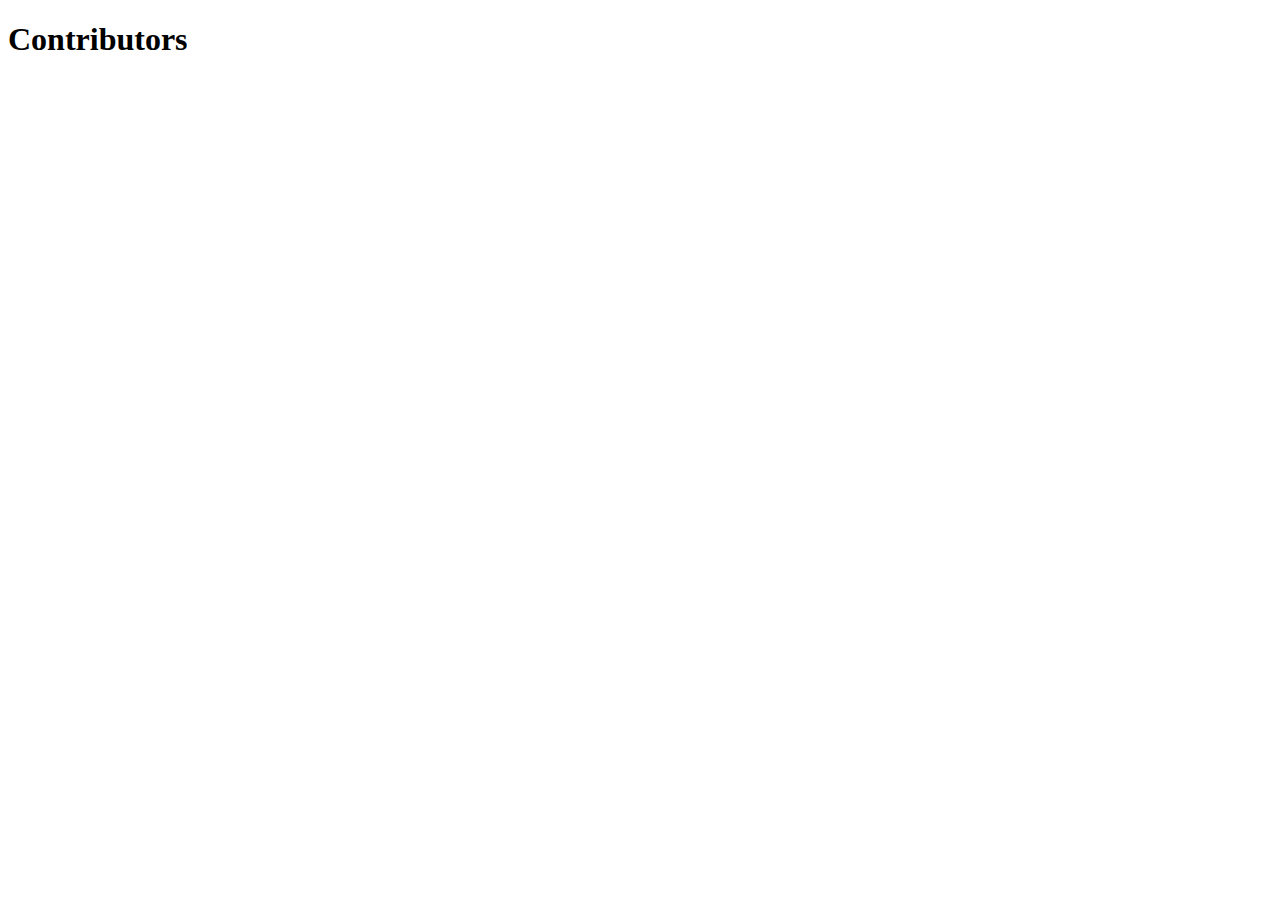
==== contributors.html @ 30679292 "first commit, files added to the project" ====
<!DOCTYPE html>
<html>
  <head>
  <meta charset="utf-8">
  <title>Contributors</title>
  <meta name="viewport" content="width=device-width,initial-scale=1">
</head>

<body>
  <h1>Contributors</h1>
</body></html>
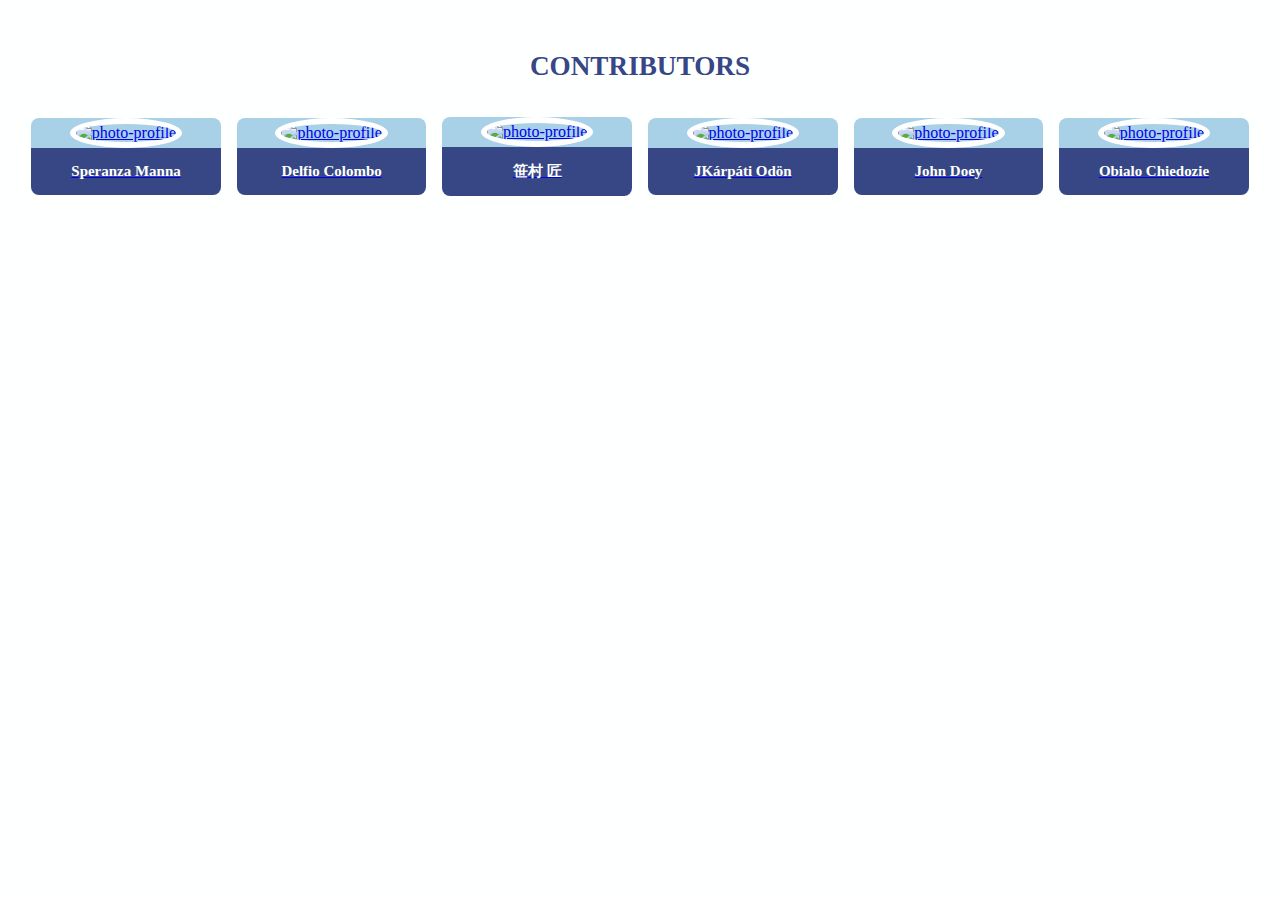
==== commit 1439fb52: "Change text instructions" ====
--- a/contributors.html
+++ b/contributors.html
@@ -1,11 +1,93 @@
 <!DOCTYPE html>
 <html>
-  <head>
+
+<head>
   <meta charset="utf-8">
   <title>Contributors</title>
   <meta name="viewport" content="width=device-width,initial-scale=1">
+  <link rel="stylesheet" href="./css/style.css">
+  <link rel="stylesheet" href="./css/media_queries.css">
 </head>
 
 <body>
-  <h1>Contributors</h1>
-</body></html>+  <h2>Contributors</h2>
+  <div id="contributors-cards-wrapper">
+
+    <!-- Contributon Start-->
+    <a href="#" class="card">
+      <div class="card-header">
+
+        <img src="https://robohash.org/1" alt="photo-profile">
+      </div>
+      <div class="card-title">
+        <h3>Speranza Manna</h3>
+      </div>
+    </a>
+    <!-- Contributor End-->
+
+    <!-- Contributon Start-->
+
+    <a target="_blank" href="#" class="card">
+      <div class="card-header">
+        <img src="https://robohash.org/2" alt="photo-profile">
+      </div>
+      <div class="card-title">
+        <h3>Delfio Colombo</h3>
+      </div>
+    </a>
+    <!-- Contributor End-->
+
+    <!-- Contributon Start-->
+
+    <a target="_blank" href="#" class="card">
+      <div class="card-header">
+        <img src="https://robohash.org/3" alt="photo-profile">
+      </div>
+      <div class="card-title">
+        <h3>笹村 匠</h3>
+      </div>
+    </a>
+    <!-- Contributor End-->
+
+    <!-- Contributon Start-->
+
+    <a target="_blank" href="#" class="card">
+      <div class="card-header">
+        <img src="https://robohash.org/4" alt="photo-profile">
+      </div>
+      <div class="card-title">
+        <h3>JKárpáti Odön</h3>
+      </div>
+    </a>
+    <!-- Contributor End-->
+
+    <!-- Contributon Start-->
+    <a target="_blank" href="#" class="card">
+      <div class="card-header">
+        <img src="https://robohash.org/5" alt="photo-profile">
+      </div>
+      <div class="card-title">
+        <h3>John Doey</h3>
+      </div>
+    </a>
+    <!-- Contributor End-->
+
+    <!-- Contributon Start-->
+    <a target="_blank" href="https://github.com/aitassou" class="card">
+      <div class="card-header">
+        <img src="https://robohash.org/6" alt="photo-profile">
+      </div>
+      <div class="card-title">
+        <h3>Obialo Chiedozie</h3>
+      </div>
+    </a>
+    <!-- Contributor End-->
+
+
+
+  </div>
+
+
+
+
+</body></html>
--- a/css/style.css
+++ b/css/style.css
@@ -0,0 +1,370 @@
+body {
+  background-color: #FEFFFF;
+}
+
+.container {
+  width: 100%;
+  margin: 0 auto;
+  padding: 0;
+}
+
+.parallax {
+  height: 100vh;
+  background-image: url("../img/caspar-camille-rubin-fPkvU7RDmCo-unsplash.jpg");
+  /* Create the parallax scrolling effect */
+  background-attachment: fixed;
+  background-position: top;
+  background-repeat: no-repeat;
+  background-size: cover;
+}
+
+header {
+  height: 100vh;
+
+  background: url("/img/caspar-camille-rubin-fPkvU7RDmCo-unsplash.jpg");
+  background-position: center;
+  background-repeat: no-repeat;
+  background-size: cover;
+  clip-path: polygon(0 0, 100% 0, 100% 91%, 0% 100%);
+
+
+}
+
+#nav {
+  display: -webkit-box;
+  display: -ms-flexbox;
+  display: flex;
+  -ms-flex-wrap: nowrap;
+  flex-wrap: nowrap;
+  -webkit-box-pack: justify;
+  -ms-flex-pack: justify;
+  justify-content: space-around;
+
+}
+
+#brand img {
+  width: 2.5rem;
+  height: auto;
+  color: #fff;
+  display: inline;
+}
+
+#nav ul {
+  list-style-type: none
+}
+
+#nav ul li {
+  display: inline-block;
+  margin-right: 0.1rem;
+}
+
+#nav a:link,
+#nav a:active {
+  padding: 0.3rem;
+  border: 1px solid transparent;
+  color: #fff;
+  text-decoration: none;
+  font-size: 0.8rem;
+  /*  font-family: 'Righteous', cursive;*/
+  font-family: 'Open Sans Condensed', sans-serif;
+
+  -webkit-transition: border 1s;
+  -webkit-transition: all 1s;
+  transition: all 1s;
+}
+
+#nav a:hover,
+#nav a:visited {
+  color: #fff;
+  border: 1px solid #26A9E0;
+  border-radius: 0.4rem;
+}
+
+h1 {
+  color: #fff;
+  text-transform: uppercase;
+  position: absolute;
+  top: 40%;
+  left: 10%;
+  font-size: 1.3rem;
+
+}
+
+header p {
+  color: #fff;
+  text-transform: uppercase;
+  position: absolute;
+  top: 45%;
+  left: 10%;
+  font-family: 'Open Sans Condensed', sans-serif;
+  font-size: 0.8rem;
+}
+
+.underlined {
+  content: "";
+  width: 10%;
+  margin: -1rem auto 2rem auto;
+  border-top: 1px solid #A8D0E6;
+  padding: 0;
+
+}
+
+/*HOW TO*/
+
+.caption {
+  width: 90%;
+  margin: 1rem auto;
+
+}
+
+h4 {
+  font-size: 2rem;
+  text-align: center;
+  color: #fff;
+}
+
+.steps-wrapper {
+  background-color: rgba(168, 208, 230, 0.18);
+  padding: 1rem;
+}
+
+.steps-wrapper a:link,
+.steps-wrapper a:visited,
+.steps-wrapper a:active {
+  text-decoration: none;
+  color: #374785;
+}
+
+#how-to ul {
+
+  list-style-type: none;
+
+
+}
+
+
+#how-to li {
+  margin: 0;
+  padding: 0;
+  font-size: 1.1rem;
+  font-family: 'Open Sans Condensed', sans-serif;
+  text-align: center;
+}
+
+iframe {
+  padding: 0;
+  margin: 0;
+  margin: 1.5rem auto;
+  max-width: 90%;
+}
+
+
+/*
+.step {
+  width: 99%;
+  margin: 1rem auto;
+  display: -webkit-box;
+  display: -ms-flexbox;
+  display: flex;
+  -ms-flex-wrap: nowrap;
+  flex-wrap: nowrap;
+  -webkit-box-pack: justify;
+  -ms-flex-pack: justify;
+  justify-content: space-around;
+
+}
+
+.left {
+  width: 5%;
+  background-color: #374785;
+  margin: 0;
+  padding: 1rem;
+  border-top-left-radius: 1rem;
+  border-bottom-left-radius: 1rem;
+}
+
+.right {
+  width: 90%;
+  padding: 1rem;
+  margin-right: 1rem;
+  color: #374785;
+  background-color: #A8D0E6;
+  border-top-right-radius: 1rem;
+  border-bottom-right-radius: 1rem;
+  font-family: 'Open Sans Condensed', sans-serif;
+}
+
+#list-steps {
+  list-style-type: none;
+  margin: 0;
+  padding: 0;
+}
+
+
+
+#list-step1 {
+  list-style-type: circle;
+}
+
+#list-step1 li {
+  margin: 0.4rem;
+}
+
+*/
+
+/* CONTRIBUTORS */
+
+h2 {
+  text-align: center;
+  padding: 1rem;
+  text-transform: uppercase;
+  font-size: 1.7rem;
+  line-height: 2;
+  color: #374785;
+  margin-bottom: 0
+}
+
+#contributors-cards-wrapper {
+  display: -webkit-box;
+  display: -ms-flexbox;
+  display: flex;
+  -ms-flex-wrap: wrap;
+  flex-wrap: wrap;
+  -webkit-box-pack: center;
+  -ms-flex-pack: center;
+  justify-content: center;
+
+}
+
+.card {
+  display: -webkit-box;
+  display: -ms-flexbox;
+  display: flex;
+  width: 15rem;
+  flex-direction: column;
+  justify-content: center;
+  margin: 0.5rem;
+  width: 25%;
+}
+
+.card-header {
+  text-align: center;
+  border-top-left-radius: 0.5rem;
+  border-top-right-radius: 0.5rem;
+  background-color: #A8D0E6
+}
+
+.card-header img {
+  border: 6px solid #fff;
+  border-radius: 50%;
+  width: 90%;
+
+}
+
+.card-title {
+  color: #FEFFFF;
+  text-align: center;
+  background-color: #374785;
+  border-bottom-left-radius: 0.5rem;
+  border-bottom-right-radius: 0.5rem;
+  font-family: 'Righteous', cursive;
+  font-size: 0.5rem;
+}
+
+#btn-wrapper {
+  width: 90%;
+  margin: 1rem auto;
+  text-align: center;
+}
+
+#btn-more {
+  display: block;
+  width: 80%;
+  text-decoration: none;
+  padding: 1rem;
+  margin: 1rem auto;
+  text-align: center;
+  font-size: 1.3rem;
+  border: 1px solid #A8D0E6;
+  border-radius: 0.5rem;
+  font-family: 'Righteous', cursive;
+  color: #2175BC;
+  transition: all 0.7s;
+}
+
+#btn-more:hover {
+  background-color: #A8D0E6;
+  color: #fff;
+}
+
+
+/* CONTACT US*/
+
+
+.form-container p {
+  color: #000;
+  font-family: 'Open Sans Condensed', sans-serif;
+}
+
+.form-container {
+  margin: 0 auto;
+  border-radius: 0.4rem;
+  border: 1px solid #374785;
+  background-color: #A8D0E6;
+  /*#DEF2F1;*/
+  height: 60vh;
+  padding: 1rem;
+}
+
+textarea {
+  padding: 1rem;
+  width: 92%;
+  border-radius: 0.4rem;
+  outline: none;
+}
+
+input {
+  padding: 0.5rem;
+  width: 44%;
+  border-radius: 0.4rem;
+  border: none;
+  outline: none;
+}
+
+.userinput {
+  padding-left: 0.3rem;
+  margin-top: 0.3rem;
+  display: flex;
+  flex-wrap: wrap;
+  flex-direction: row;
+  justify-content: space-between;
+
+}
+
+button[type=submit] {
+  padding: 0.4rem;
+  margin-bottom: 1rem;
+  width: 30%;
+  float: right;
+  border: 1px solid #fff;
+  border-radius: 0.4rem;
+  color: #374785;
+  font-family: 'Open Sans Condensed', sans-serif;
+  font-weight: bold;
+  letter-spacing: 1px;
+  background-color: #FEFFFF;
+}
+
+
+button[type=submit]:hover {
+  background-color: transparent;
+  border: 1px solid #374785;
+  color: #FEFFFF;
+}
+
+/* FOOTER */
+footer {
+  clear: both;
+  text-align: center;
+  color: #ccc;
+}
--- a/css/media_queries.css
+++ b/css/media_queries.css
@@ -0,0 +1,148 @@
+@media (min-width: 576px) {
+  h1 {
+/*    color: green;*/
+    left: 15%;
+    font-size: 2.3rem;
+  }
+
+  header p {
+    top: 49%;
+    left: 15%;
+    font-size: 1.1rem;
+  }
+
+  #nav a:link,
+  #nav a:active {
+    margin-top: 1.2rem;
+    font-size: 0.7rem;
+  }
+
+  .card {
+    width: 20%;
+  }
+
+  .card-header img {
+    width: 80%
+  }
+
+  .card-title {
+    font-size: 0.6rem;
+  }
+
+  .form-container {
+    width: 70%;
+  }
+
+  textarea {
+    width: 94%;
+  }
+
+}
+
+/*    // Medium devices (tablets, 768px and up)*/
+@media (min-width: 768px) {
+  h1 {
+/*    color: blue;*/
+    left: 20%;
+    font-size: 2.8rem;
+  }
+
+  header p {
+    top: 48%;
+    left: 20%;
+    font-size: 1.3rem
+  }
+
+  #nav a:link,
+  #nav a:active {
+    margin-top: 1.2rem;
+    font-size: 0.7rem;
+  }
+
+  .card {
+    width: 20%;
+  }
+
+  .card-header img {
+    width: 90%
+  }
+
+  .card-title {
+    font-size: 0.6rem;
+  }
+
+
+}
+
+/*    // Large devices (desktops, 992px and up)*/
+@media (min-width: 992px) {
+  h1 {
+/*    color: yellow;*/
+    left: 25%;
+    font-size: 3.0rem;
+  }
+
+  header p {
+    top: 50%;
+    left: 25%;
+    font-size: 1.4rem;
+  }
+
+  #nav a:link,
+  #nav a:active {
+    font-size: 0.8rem;
+  }
+
+  .card {
+    width: 15%;
+  }
+
+  .card-header img {
+    width: 70%
+  }
+
+  .card-title {
+    font-size: 0.8rem;
+  }
+
+  textarea {
+    width: 95%;
+  }
+}
+
+/*    // Extra large devices (large desktops, 1200px and up)*/
+@media (min-width: 1200px) {
+  h1 {
+/*    color: red;*/
+    left: 25%;
+    font-size: 3.8rem;
+  }
+
+  header p {
+    top: 52%;
+    left: 25%;
+    font-size: 1.7rem;
+  }
+
+  #nav a:link,
+  #nav a:active {
+    font-size: 0.9rem;
+  }
+
+  .card {
+    width: 15%;
+  }
+
+  .card-header img {
+    width: 80%
+  }
+
+  .card-title {
+    font-size: 0.8rem;
+  }
+
+  textarea {
+    width: 96%;
+  }
+
+}
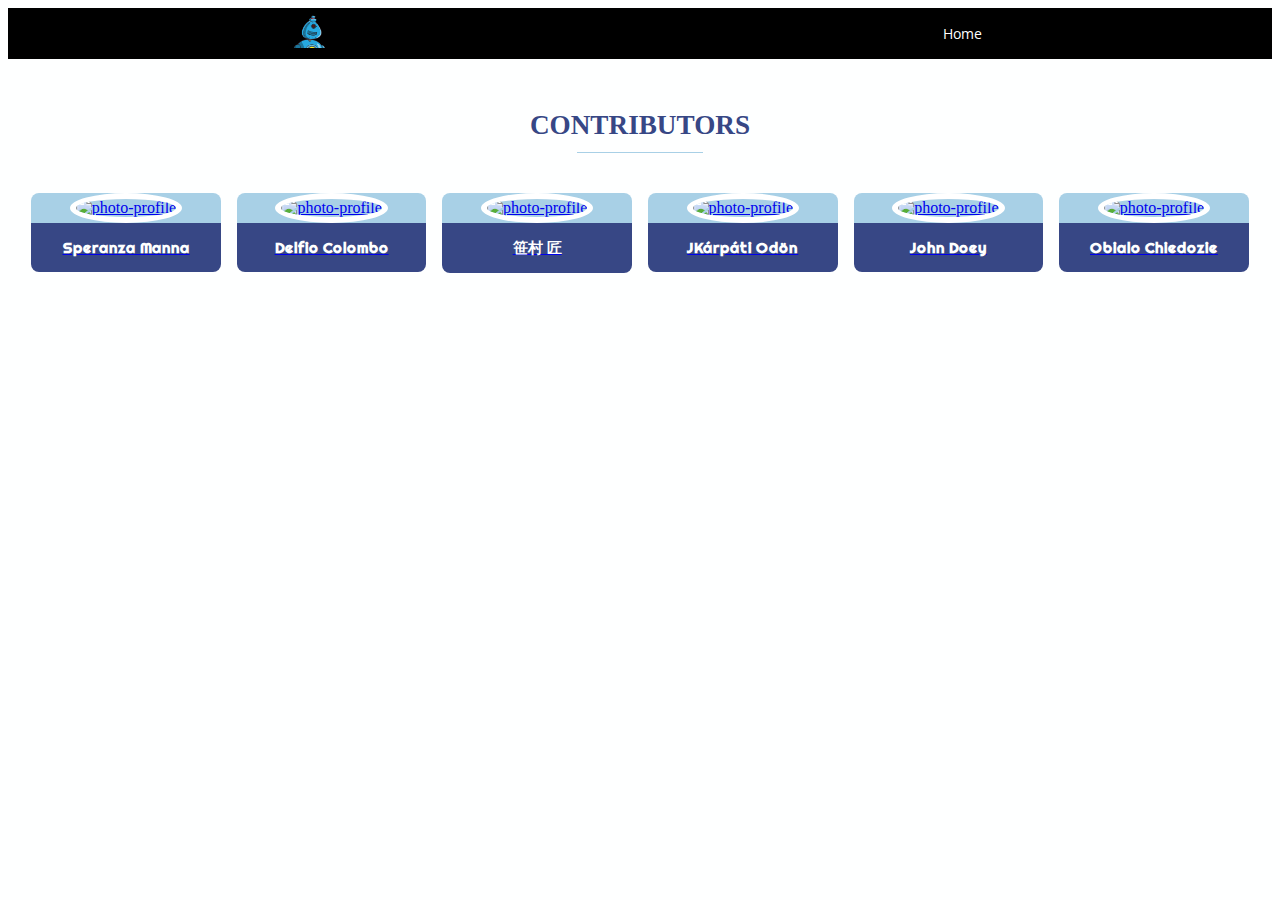
==== commit 7da1f0e1: "Add navigation to contributors.html" ====
--- a/contributors.html
+++ b/contributors.html
@@ -3,14 +3,36 @@
 
 <head>
   <meta charset="utf-8">
-  <title>Contributors</title>
+  <title>Contributors Page</title>
   <meta name="viewport" content="width=device-width,initial-scale=1">
+  <!--  GOOGLE FONTS -->
+  <link href="https://fonts.googleapis.com/css2?family=Righteous&display=swap" rel="stylesheet">
+  <link href="https://fonts.googleapis.com/css2?family=Open+Sans+Condensed:wght@300&display=swap" rel="stylesheet">
+  <!-- NORMALIZE -->
+  <link rel="stylesheet" href="https://cdnjs.cloudflare.com/ajax/libs/normalize/3.0.3/normalize.css" integrity="sha256-afz3aCt3EXZjTcVN6wxBLPnsQN+THVagSA7lG0ftFZg=" crossorigin="anonymous" />
+  <!-- FONT AWESOME -->
+  <link rel="stylesheet" href="https://cdnjs.cloudflare.com/ajax/libs/font-awesome/5.11.2/css/all.css" integrity="sha256-46qynGAkLSFpVbEBog43gvNhfrOj+BmwXdxFgVK/Kvc=" crossorigin="anonymous" />
+  <!--  CUSTOM STYLES -->
   <link rel="stylesheet" href="./css/style.css">
   <link rel="stylesheet" href="./css/media_queries.css">
 </head>
 
 <body>
+
+  <div style="background-color: #000;" id="nav">
+    <div id="brand">
+      <img src="./img/logo.png" alt="">
+    </div>
+    <div id="sections">
+      <ul id="js--main-nav" class="main-nav js--main-nav">
+        <li><a href="./index.html">Home</a></li>
+
+      </ul>
+    </div>
+  </div>
+
   <h2>Contributors</h2>
+  <div class="underlined"></div>
   <div id="contributors-cards-wrapper">
 
     <!-- Contributon Start-->
--- a/css/style.css
+++ b/css/style.css
@@ -20,14 +20,7 @@
 
 header {
   height: 100vh;
-
-  background: url("/img/caspar-camille-rubin-fPkvU7RDmCo-unsplash.jpg");
-  background-position: center;
-  background-repeat: no-repeat;
-  background-size: cover;
   clip-path: polygon(0 0, 100% 0, 100% 91%, 0% 100%);
-
-
 }
 
 #nav {
